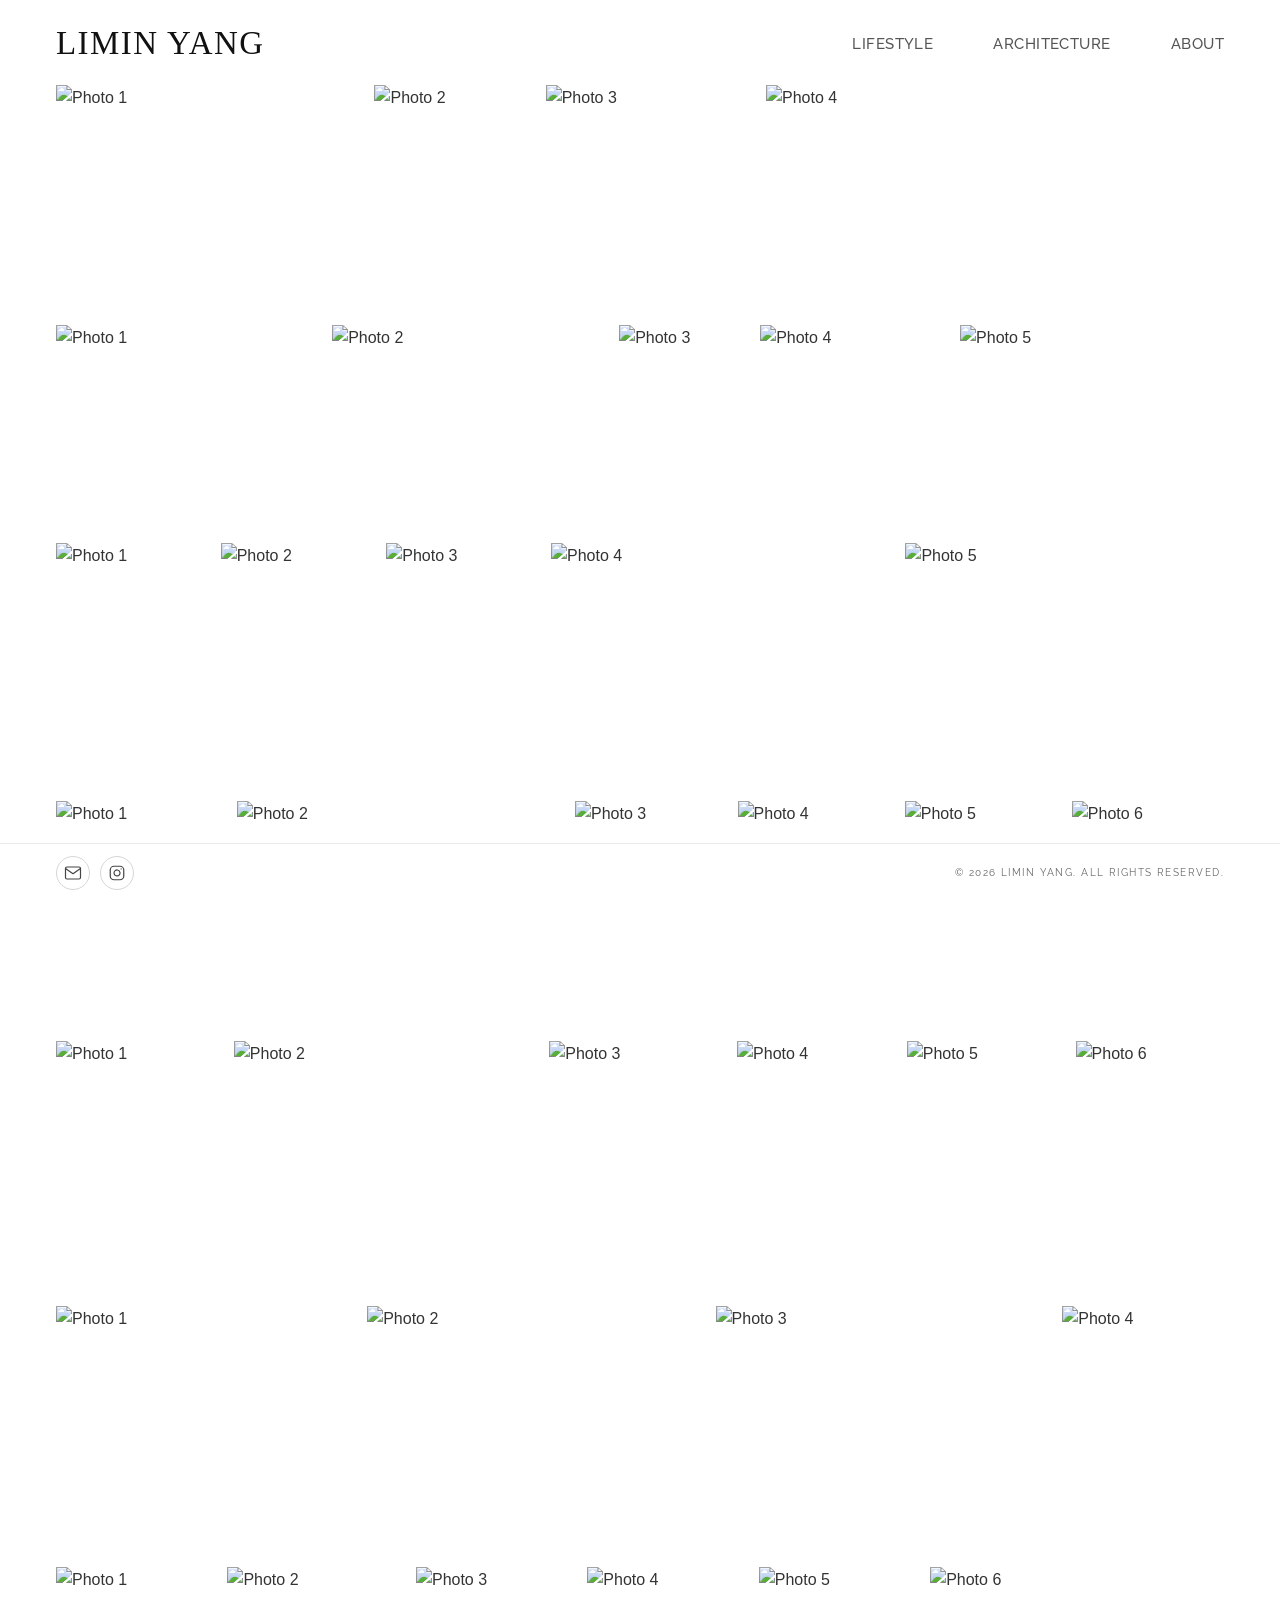
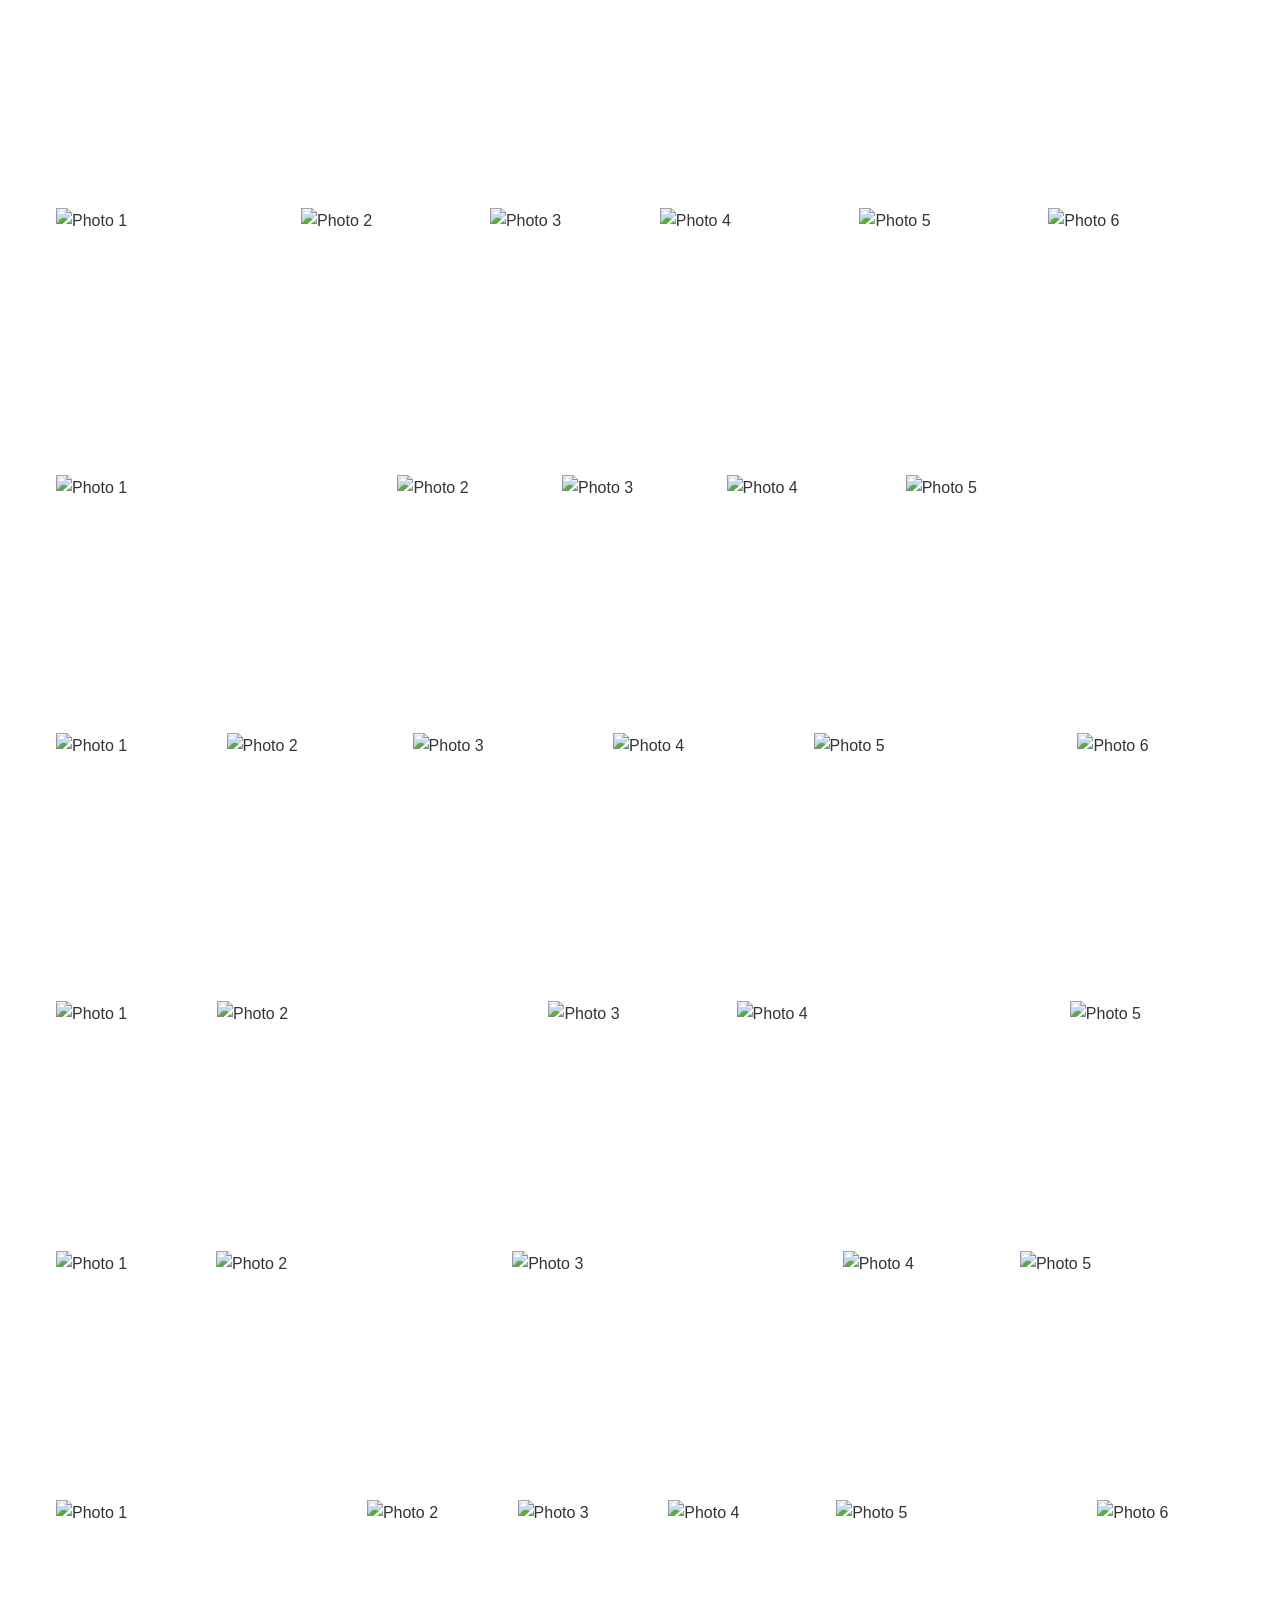
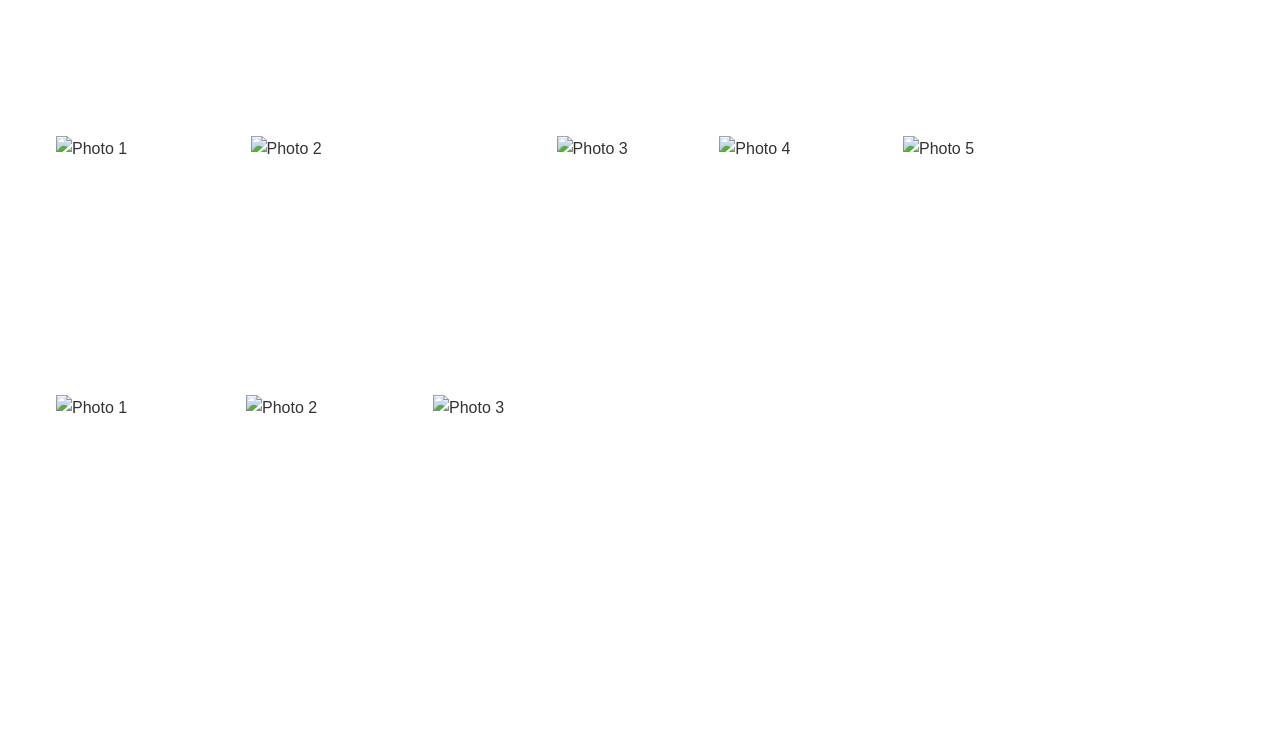
==== index.html @ 7cc8dff7 "change footer to be js instead of relying on Jekyll" ====
<!DOCTYPE html>
<html lang="en">

<head>
  <meta charset="UTF-8">
  <meta name="viewport" content="width=device-width, initial-scale=1.0">
  <title>Limin Yang's Portfolio</title>
  <link rel="preconnect" href="https://fonts.googleapis.com">
  <link rel="preconnect" href="https://fonts.gstatic.com" crossorigin>
  <link href="https://fonts.googleapis.com/css2?family=IM+Fell+English+SC&family=Raleway:wght@400;500&display=swap"
    rel="stylesheet">
  <link rel="stylesheet" href="css/style.css">
  <script src="js/shared-header.js"></script>
</head>

<body>

  <main class="gallery-container">
    <div class="gallery-grid" id="gallery">
      <!-- Images will be loaded here -->
    </div>
  </main>

  <div class="lightbox" id="lightbox">
    <span class="close">&times;</span>
    <img class="lightbox-content" id="lightbox-img">
    <div class="nav-buttons">
      <button class="prev">&#10094;</button>
      <button class="next">&#10095;</button>
    </div>
  </div>

  <script src="js/shared-footer.js"></script>
  <script src="js/script.js"></script>
  <script src="js/spa-nav.js" defer></script>
</body>

</html>
---- css/style.css ----
* {
  margin: 0;
  padding: 0;
  box-sizing: border-box;
}

/* Alignment variables */
:root {
  --page-max-width: 1300px;
  --page-pad-x: 56px;
  --header-right-adjust: 32px;
  /* Title typography */
  --site-title-size: 2.06rem;
  /* 1.2x previous 1.72rem */
  /* refined size */
  --site-title-spacing: 0.045em;
  /* minimal slim tracking */
  --site-title-weight: 500;
  /* medium weight for clean look */
  /* Nav typography */
  --nav-link-size: 0.94rem;
  --nav-link-spacing: 0.04em;
  --nav-gap: 60px;
  /* Layout spacers */
  --header-spacer-height: 86px;
  --header-pad-top: 26px;
  --header-pad-bottom: 8px;
  /* Fonts */
  --font-sans: 'Plus Jakarta Sans', 'Helvetica Neue', Helvetica, Arial, sans-serif;
  --font-title: 'Plus Jakarta Sans', 'Helvetica Neue', Arial, sans-serif;
  --font-display-slim: 'Plus Jakarta Sans', var(--font-sans);
}

body {
  font-family: var(--font-sans);
  line-height: 1.6;
  color: #333;
  background: #fff;
}

/* Header */
.site-header {
  position: fixed;
  top: 0;
  left: 0;
  right: 0;
  display: flex;
  justify-content: center;
  padding: var(--header-pad-top) 0 var(--header-pad-bottom);
  background: #fff;
  z-index: 300;
  border: 0;
  box-sizing: border-box;
}

.site-header-inner {
  width: 100%;
  max-width: var(--page-max-width);
  padding-left: var(--page-pad-x);
  padding-right: var(--page-pad-x);
  display: flex;
  align-items: flex-end;
  justify-content: space-between;
  box-sizing: border-box;
}

/* Hamburger button */
.nav-toggle {
  position: relative;
  align-self: flex-end;
  margin-left: auto;
  width: 30px;
  /* slim */
  height: var(--site-title-size);
  background: transparent;
  border: 0;
  padding: 0;
  display: none;
  cursor: pointer;
  z-index: 500;
}

/* Thin 1px bars center-aligned within hamburger button */
.nav-toggle span {
  position: absolute;
  left: 0;
  width: 100%;
  height: 1px;
  background: #111;
  border-radius: 0;
  transition: .32s ease;
}

/* Center the 3 lines with 8px gaps between them */
.nav-toggle span:nth-child(1) {
  top: calc(50% - 8px);
}

.nav-toggle span:nth-child(2) {
  top: calc(50% - 0.5px);
}

.nav-toggle span:nth-child(3) {
  top: calc(50% + 7px);
}

/* Open (X) state: move all bars to center and rotate */
.nav-toggle.open span:nth-child(1) {
  top: calc(50% - 0.5px);
  transform: rotate(45deg);
}

.nav-toggle.open span:nth-child(2) {
  opacity: 0;
}

.nav-toggle.open span:nth-child(3) {
  top: calc(50% - 0.5px);
  transform: rotate(-45deg);
}

.site-title {
  margin: 0;
  font: var(--site-title-weight) var(--site-title-size)/1.04 var(--font-title);
  letter-spacing: var(--site-title-spacing);
  text-transform: uppercase;
  color: #111;
  -webkit-font-smoothing: antialiased;
}

.site-title-link {
  color: inherit;
  text-decoration: none;
  display: inline-block;
}

.site-title-link:hover {
  opacity: .75;
}

.site-nav {
  display: flex;
  gap: var(--nav-gap);
  flex-wrap: nowrap;
}

.nav-link {
  position: relative;
  font: 500 var(--nav-link-size)/1.12 'Raleway', 'Plus Jakarta Sans', var(--font-sans);
  letter-spacing: 0.03em;
  text-decoration: none;
  color: #555;
  padding: 4px 0 8px;
  transition: color .25s ease;
  text-transform: uppercase;
}

.nav-link:hover,
.nav-link.active {
  color: #111;
}

.nav-link::after {
  content: "";
  position: absolute;
  left: 0;
  bottom: 0;
  height: 1px;
  width: 0;
  background: #222;
  transition: width .35s ease;
}

.nav-link:hover,
.nav-link.active {
  color: #222;
}

.nav-link:hover::after,
.nav-link.active::after {
  width: 100%;
}

.site-header.is-scrolled {
  box-shadow: 0 2px 6px rgba(0, 0, 0, .06);
}

/* Final title font: IM Fell English SC */
.site-title {
  font-family: 'IM Fell English SC', serif;
  font-weight: 400;
  font-size: var(--site-title-size);
  line-height: 1.07;
  letter-spacing: 0.045em;
  margin: 0;
}

/* (navigation font variants & comparison panel removed after final selection) */

/* (font comparison panel styles removed) */

@media (max-width:900px) {
  .site-header {
    padding: 28px 0 20px;
  }

  .site-header-inner {
    padding-left: 40px;
    padding-right: 40px;
  }

  .site-nav {
    gap: 44px;
  }
}

@media (max-width:640px) {
  .site-header {
    padding: 20px 0 16px;
  }

  /* Center-align hamburger with title on mobile */
  .site-header-inner {
    padding-left: 26px;
    padding-right: 26px;
    flex-direction: row;
    align-items: center;
  }

  .site-title {
    font-size: clamp(1.34rem, 6.0vw, 1.78rem);
    line-height: 1;
    letter-spacing: 0.075em;
    margin: 0;
  }

  /* Hamburger matches title height and centers perfectly */
  .nav-toggle {
    height: clamp(1.34rem, 6.0vw, 1.78rem);
  }

  .site-nav {
    position: absolute;
    top: 100%;
    left: 0;
    right: 0;
    background: #fff;
    padding: 18px 26px 28px;
    display: flex;
    flex-direction: column;
    gap: 10px;
    border-bottom: 1px solid #eee;
    transform: translateY(-8px);
    opacity: 0;
    pointer-events: none;
    transition: opacity .35s ease, transform .4s cubic-bezier(.4, .6, .25, 1);
  }

  .site-nav.open {
    opacity: 1;
    transform: translateY(0);
    pointer-events: auto;
  }

  .nav-toggle {
    display: flex;
  }

  .nav-link {
    font-size: 0.68rem;
    letter-spacing: 0.18em;
    padding: 8px 0 6px;
  }

  .header-spacer {
    height: 86px;
  }
}

@media (max-width:420px) {
  .site-nav {
    gap: 8px;
  }

  .nav-link {
    font-size: 0.64rem;
    letter-spacing: 0.16em;
  }

  .header-spacer {
    height: 134px;
  }
}

/* Spacer element matches header height; adjust --header-spacer-height if needed */
.header-spacer {
  height: var(--header-spacer-height);
}

/* Gallery */
.gallery-container {
  max-width: var(--page-max-width);
  margin: 0 auto;
  padding: 0 var(--page-pad-x) 4rem;
  box-sizing: border-box;
}

/* Justified row layout across all viewports */
.gallery-grid {
  display: block;
  margin-top: 1rem;
}

.gallery-row {
  display: flex;
  align-items: flex-start;
  margin-bottom: 24px;
  height: auto;
}

.gallery-item {
  margin-right: 24px;
  cursor: pointer;
  transition: opacity .3s ease;
  display: block;
  overflow: hidden;
  animation: fadeIn .4s ease forwards;
}

.gallery-item:last-child {
  margin-right: 0;
}

.gallery-item:hover {
  opacity: .8;
}

.gallery-item img {
  width: 100%;
  height: auto;
  display: block;
}

/* Responsive spacing tweaks for smaller widths */
@media (max-width:900px) {
  .gallery-row {
    margin-bottom: 20px;
  }

  .gallery-item {
    margin-right: 20px;
  }
}

@media (max-width:640px) {
  .gallery-row {
    margin-bottom: 16px;
  }

  .gallery-item {
    margin-right: 16px;
  }
}

@media (max-width:480px) {
  .gallery-row {
    margin-bottom: 14px;
  }

  .gallery-item {
    margin-right: 14px;
  }
}

.gallery-item:hover {
  opacity: .8;
}

.gallery-item img {
  width: 100%;
  height: auto;
  display: block;
}

.gallery-item.hidden {
  display: none;
}

/* Lightbox */
.lightbox {
  display: none;
  position: fixed;
  z-index: 1000;
  left: 0;
  top: 0;
  width: 100%;
  height: 100%;
  background: rgba(0, 0, 0, .95);
  backdrop-filter: blur(10px);
}

.lightbox-content {
  margin: auto;
  display: block;
  max-width: 90%;
  max-height: 90%;
  position: absolute;
  top: 50%;
  left: 50%;
  transform: translate(-50%, -50%);
  border-radius: 4px;
  box-shadow: 0 20px 60px rgba(0, 0, 0, .5);
}

.close {
  position: absolute;
  top: 20px;
  right: 35px;
  color: #fff;
  font-size: 40px;
  font-weight: bold;
  cursor: pointer;
  z-index: 1001;
  transition: opacity .3s ease;
}

.close:hover {
  opacity: .7;
}

.nav-buttons {
  position: absolute;
  top: 50%;
  width: 100%;
  display: flex;
  justify-content: space-between;
  padding: 0 20px;
  transform: translateY(-50%);
  pointer-events: none;
}

.prev,
.next {
  background: rgba(255, 255, 255, .1);
  border: 1px solid rgba(255, 255, 255, .2);
  color: #fff;
  font-size: 24px;
  padding: 12px 16px;
  border-radius: 50%;
  cursor: pointer;
  transition: all .3s ease;
  pointer-events: all;
  backdrop-filter: blur(10px);
}

.prev:hover,
.next:hover {
  background: rgba(255, 255, 255, .2);
  transform: scale(1.1);
}

@media (max-width:768px) {
  .gallery-container {
    padding: 0 40px 3rem;
  }
}

@media (max-width:440px) {
  .gallery-container {
    padding: 0 24px 3rem;
  }
}

@keyframes fadeIn {
  from {
    opacity: 0;
    transform: translateY(10px);
  }

  to {
    opacity: 1;
    transform: translateY(0);
  }
}

html {
  scroll-behavior: smooth;
}

/* Footer */
.site-footer {
  position: fixed;
  bottom: 0;
  left: 0;
  right: 0;
  background: #fff;
  border-top: 1px solid #e9e9e9;
  display: flex;
  justify-content: center;
  padding: 12px 0 10px;
  z-index: 220;
  font-family: 'Raleway', var(--font-sans);
}

.site-footer-inner {
  width: 100%;
  max-width: var(--page-max-width);
  padding-left: var(--page-pad-x);
  padding-right: var(--page-pad-x);
  display: flex;
  align-items: center;
  justify-content: space-between;
  box-sizing: border-box;
}

.footer-icons {
  display: flex;
  align-items: center;
}

.footer-icons a {
  width: 34px;
  height: 34px;
  display: inline-flex;
  align-items: center;
  justify-content: center;
  margin-right: 10px;
  border: 1px solid #d6d6d6;
  border-radius: 50%;
  color: #444;
  text-decoration: none;
  font-size: 16px;
  transition: all .28s ease;
}

.footer-icons a:last-child {
  margin-right: 0;
}

.footer-icons a:hover {
  background: #111;
  color: #fff;
  border-color: #111;
}

.site-footer small {
  font: 400 .6rem/1.1 'Raleway', var(--font-sans);
  letter-spacing: .15em;
  text-transform: uppercase;
  color: #666;
  white-space: nowrap;
}

.visually-hidden {
  position: absolute !important;
  width: 1px;
  height: 1px;
  padding: 0;
  margin: -1px;
  overflow: hidden;
  clip: rect(0 0 0 0);
  border: 0;
}

@media (max-width:900px) {
  .site-footer-inner {
    padding-left: 40px;
    padding-right: 40px;
  }
}

@media (max-width:640px) {
  .site-footer-inner {
    padding-left: 28px;
    padding-right: 28px;
  }

  .footer-icons a {
    width: 30px;
    height: 30px;
    font-size: 14px;
  }

  .site-footer small {
    font-size: .55rem;
    letter-spacing: .18em;
  }
}
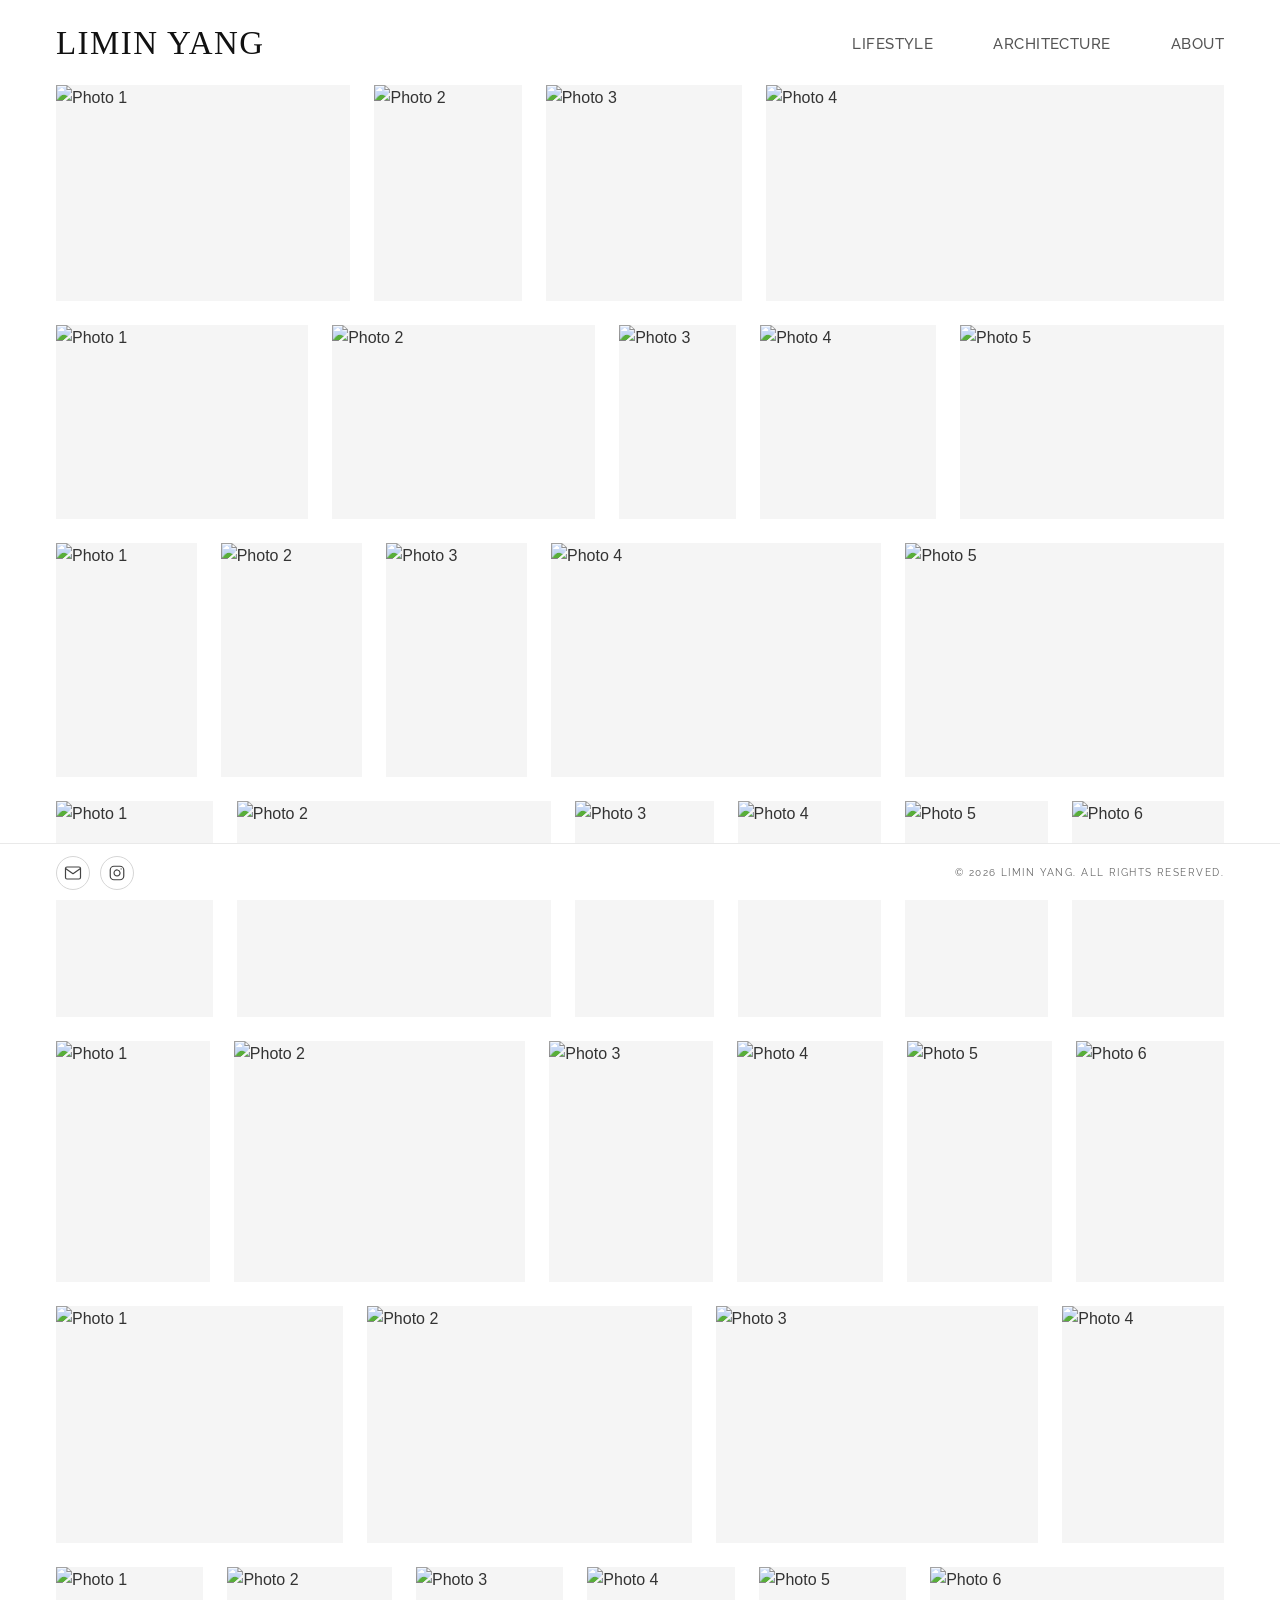
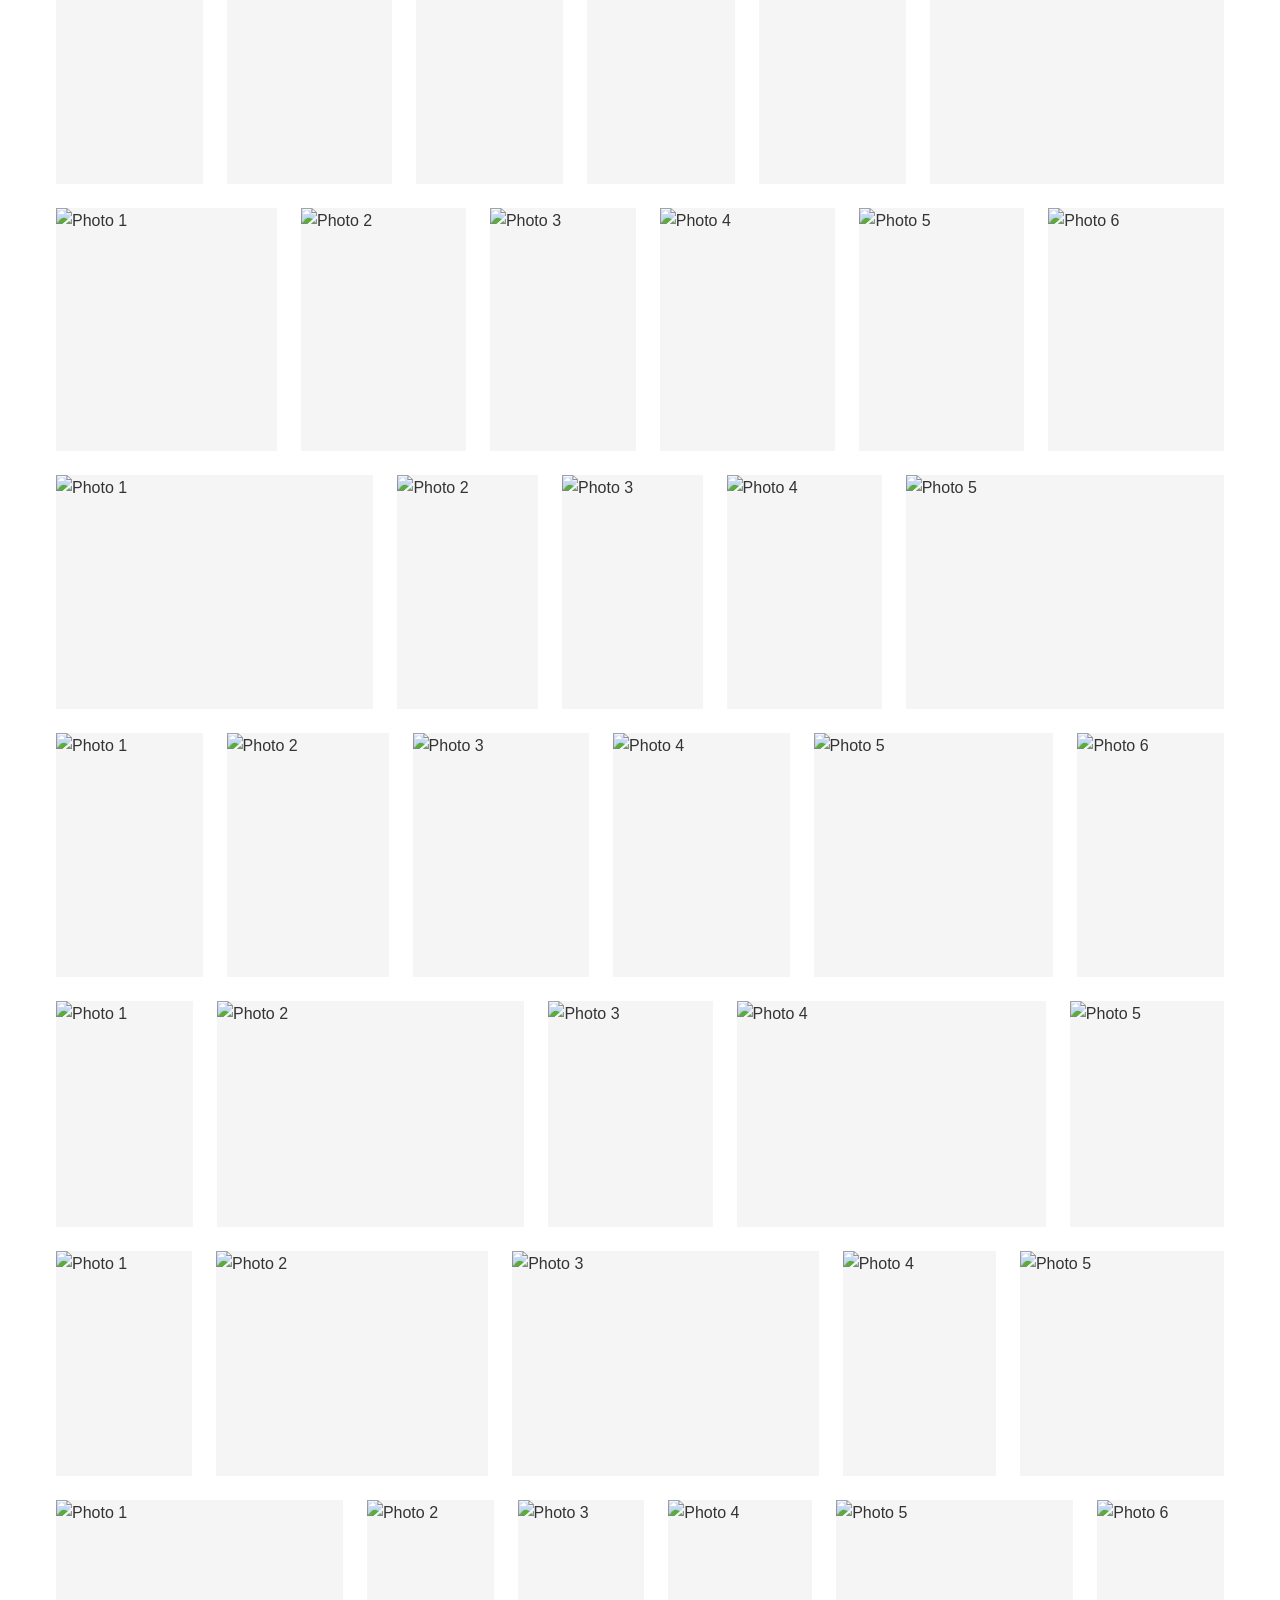
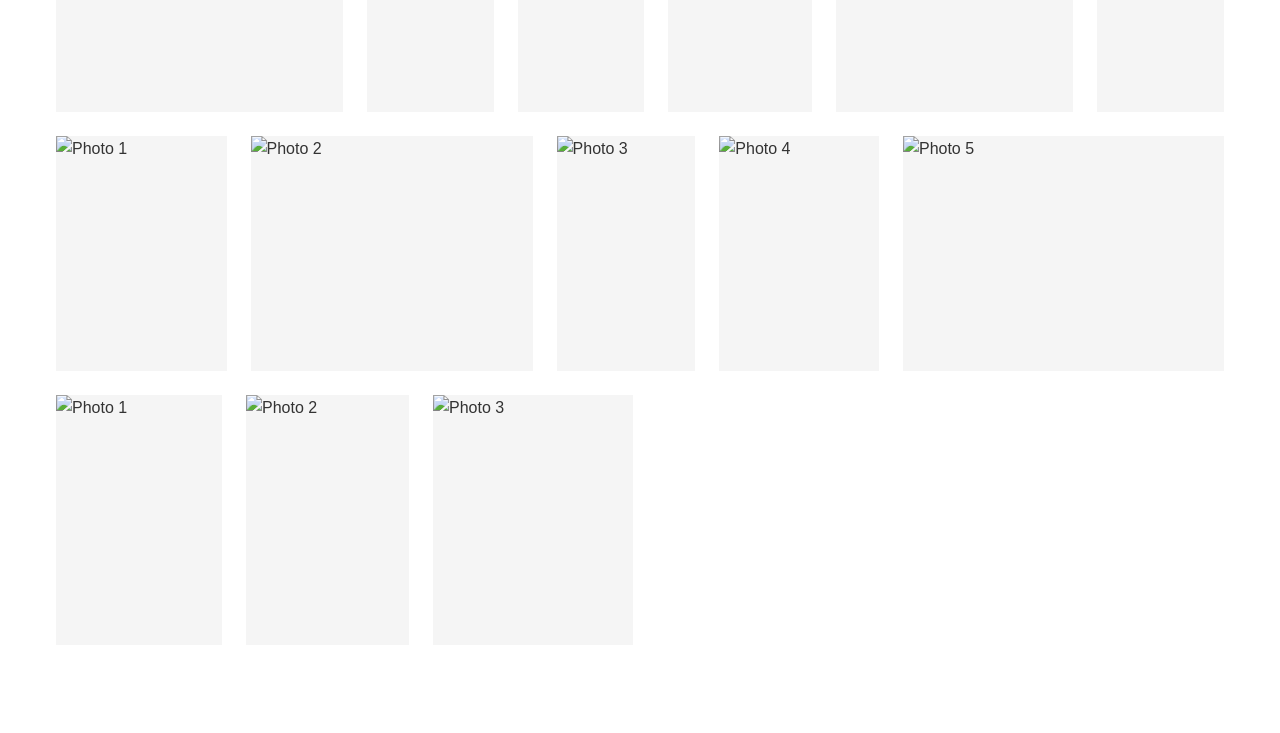
==== commit 1967ee00: "update lightbox style, left/right button" ====
--- a/index.html
+++ b/index.html
@@ -22,11 +22,16 @@
   </main>
 
   <div class="lightbox" id="lightbox">
-    <span class="close">&times;</span>
+    <div class="lightbox-header">
+      <div class="lightbox-header-inner">
+        <a href="/" class="lightbox-title">Limin Yang</a>
+        <span class="close">&times;</span>
+      </div>
+    </div>
     <img class="lightbox-content" id="lightbox-img">
     <div class="nav-buttons">
-      <button class="prev">&#10094;</button>
-      <button class="next">&#10095;</button>
+      <button class="prev" aria-label="Previous image"></button>
+      <button class="next" aria-label="Next image"></button>
     </div>
   </div>
 
--- a/css/style.css
+++ b/css/style.css
@@ -36,6 +36,11 @@
   line-height: 1.6;
   color: #333;
   background: #fff;
+  -webkit-overflow-scrolling: touch;
+  overscroll-behavior: contain;
+  /* Prevent iOS Safari bounce */
+  position: relative;
+  overflow-x: hidden;
 }
 
 /* Header */
@@ -339,6 +344,9 @@
   width: 100%;
   height: auto;
   display: block;
+  /* Prevent layout reflow */
+  min-height: 150px;
+  background-color: #f5f5f5;
 }
 
 /* Responsive spacing tweaks for smaller widths */
@@ -372,21 +380,11 @@
   }
 }
 
-.gallery-item:hover {
-  opacity: .8;
-}
-
-.gallery-item img {
-  width: 100%;
-  height: auto;
-  display: block;
-}
-
 .gallery-item.hidden {
   display: none;
 }
 
-/* Lightbox */
+/* Lightbox - Modern White Design */
 .lightbox {
   display: none;
   position: fixed;
@@ -395,73 +393,222 @@
   top: 0;
   width: 100%;
   height: 100%;
-  background: rgba(0, 0, 0, .95);
+  background: rgba(255, 255, 255, 0.98);
+  backdrop-filter: blur(15px);
+}
+
+.lightbox-header {
+  position: fixed;
+  top: 0;
+  left: 0;
+  right: 0;
+  background: rgba(255, 255, 255, 0.95);
   backdrop-filter: blur(10px);
+  padding: var(--header-pad-top) 0 var(--header-pad-bottom);
+  z-index: 1002;
+  display: flex;
+  justify-content: center;
+}
+
+.lightbox-header-inner {
+  width: 100%;
+  max-width: var(--page-max-width);
+  padding-left: var(--page-pad-x);
+  padding-right: var(--page-pad-x);
+  display: flex;
+  align-items: flex-end;
+  justify-content: space-between;
+  box-sizing: border-box;
+}
+
+.lightbox-title {
+  font-family: 'IM Fell English SC', serif;
+  font-weight: 400;
+  font-size: var(--site-title-size);
+  line-height: 1.07;
+  letter-spacing: 0.045em;
+  text-transform: uppercase;
+  color: #111;
+  margin: 0;
+  text-decoration: none;
+  cursor: pointer;
+}
+
+.lightbox-title:hover {
+  color: #111;
+  text-decoration: none;
 }
 
 .lightbox-content {
-  margin: auto;
-  display: block;
-  max-width: 90%;
-  max-height: 90%;
   position: absolute;
   top: 50%;
   left: 50%;
   transform: translate(-50%, -50%);
-  border-radius: 4px;
-  box-shadow: 0 20px 60px rgba(0, 0, 0, .5);
+  max-width: 85vw;
+  max-height: 75vh;
+  width: auto;
+  height: auto;
+  object-fit: contain;
+  border-radius: 8px;
+  box-shadow: 0 20px 60px rgba(0, 0, 0, 0.15);
+  margin-top: 40px; /* Account for header */
 }
 
 .close {
-  position: absolute;
-  top: 20px;
-  right: 35px;
-  color: #fff;
-  font-size: 40px;
-  font-weight: bold;
+  color: #999;
+  font-size: 24px;
+  font-weight: 300;
   cursor: pointer;
-  z-index: 1001;
-  transition: opacity .3s ease;
+  transition: color 0.3s ease;
+  background: none;
+  border: none;
+  padding: 0;
+  width: auto;
+  height: auto;
+  border-radius: 0;
+  display: block;
+  align-self: flex-end;
 }
 
 .close:hover {
-  opacity: .7;
+  color: #666;
 }
 
 .nav-buttons {
   position: absolute;
-  top: 50%;
-  width: 100%;
-  display: flex;
-  justify-content: space-between;
-  padding: 0 20px;
-  transform: translateY(-50%);
+  top: 0;
+  left: 0;
+  right: 0;
+  bottom: 0;
+  display: flex;
   pointer-events: none;
+  z-index: 1001;
 }
 
 .prev,
 .next {
-  background: rgba(255, 255, 255, .1);
-  border: 1px solid rgba(255, 255, 255, .2);
-  color: #fff;
-  font-size: 24px;
-  padding: 12px 16px;
-  border-radius: 50%;
-  cursor: pointer;
-  transition: all .3s ease;
-  pointer-events: all;
-  backdrop-filter: blur(10px);
-}
-
-.prev:hover,
+  flex: 1;
+  background: transparent;
+  border: none;
+  pointer-events: auto;
+  transition: background-color 0.2s ease;
+  display: flex;
+  align-items: center;
+  justify-content: center;
+  font-size: 0;
+  color: transparent;
+  position: relative;
+}
+
+/* Custom cursor - gray arrow buttons */
+.prev {
+  cursor: url('data:image/svg+xml;utf8,<svg xmlns="http://www.w3.org/2000/svg" width="32" height="32" viewBox="0 0 32 32"><rect width="32" height="32" rx="16" fill="%23999" opacity="0.8"/><path d="M18 10 L12 16 L18 22" stroke="white" stroke-width="2" fill="none" stroke-linecap="round" stroke-linejoin="round"/></svg>'), auto;
+}
+
+.next {
+  cursor: url('data:image/svg+xml;utf8,<svg xmlns="http://www.w3.org/2000/svg" width="32" height="32" viewBox="0 0 32 32"><rect width="32" height="32" rx="16" fill="%23999" opacity="0.8"/><path d="M14 10 L20 16 L14 22" stroke="white" stroke-width="2" fill="none" stroke-linecap="round" stroke-linejoin="round"/></svg>'), auto;
+}
+
+/* Subtle hover indication */
+.prev:hover {
+  background: linear-gradient(to right, rgba(0, 0, 0, 0.05), transparent);
+}
+
 .next:hover {
-  background: rgba(255, 255, 255, .2);
-  transform: scale(1.1);
-}
-
-@media (max-width:768px) {
+  background: linear-gradient(to left, rgba(0, 0, 0, 0.05), transparent);
+}
+
+/* Remove the large arrow overlays since cursor shows direction */
+.prev:hover::before,
+.next:hover::after {
+  display: none;
+}
+
+/* Mobile lightbox optimizations */
+@media (max-width: 768px) {
+  .lightbox-header {
+    padding: 20px 0 16px;
+  }
+  
+  .lightbox-header-inner {
+    padding-left: 40px;
+    padding-right: 40px;
+  }
+  
+  .lightbox-title {
+    font-size: clamp(1.34rem, 6.0vw, 1.78rem);
+    line-height: 1;
+    letter-spacing: 0.075em;
+  }
+  
+  .lightbox-content {
+    max-width: 90vw;
+    max-height: 70vh;
+    margin-top: 30px;
+  }
+  
+  .close {
+    font-size: 22px;
+  }
+  
+  .nav-buttons {
+    /* Full coverage for easy touch targets */
+    position: absolute;
+    top: 0;
+    left: 0;
+    right: 0;
+    bottom: 0;
+  }
+  
+  .prev, .next {
+    /* Larger touch areas on mobile */
+    flex: 1;
+    min-height: 60px;
+    /* Keep pointer cursor on mobile since custom cursors may not work well */
+    cursor: pointer !important;
+  }
+  
+  /* More visible hover feedback on mobile */
+  .prev:active {
+    background: linear-gradient(to right, rgba(0, 0, 0, 0.1), transparent);
+  }
+  
+  .next:active {
+    background: linear-gradient(to left, rgba(0, 0, 0, 0.1), transparent);
+  }
+}
+
+/* Mobile scrolling optimization */
+@media (max-width: 768px) {
+  html {
+    /* Prevent mobile zoom from causing scroll issues */
+    -webkit-text-size-adjust: 100%;
+    -ms-text-size-adjust: 100%;
+  }
+  
+  body {
+    -webkit-overflow-scrolling: touch;
+    -webkit-transform: translate3d(0,0,0);
+    transform: translate3d(0,0,0);
+    /* Prevent scroll bounce */
+    overscroll-behavior-y: contain;
+  }
+  
   .gallery-container {
     padding: 0 40px 3rem;
+  }
+  
+  .gallery-item {
+    /* Reduce mobile animations for better performance */
+    animation: none;
+    transition: opacity 0.2s ease;
+  }
+  
+  .gallery-item img {
+    /* Mobile hardware acceleration */
+    -webkit-transform: translate3d(0,0,0);
+    transform: translate3d(0,0,0);
+    will-change: auto;
   }
 }
 
@@ -483,9 +630,7 @@
   }
 }
 
-html {
-  scroll-behavior: smooth;
-}
+
 
 /* Footer */
 .site-footer {
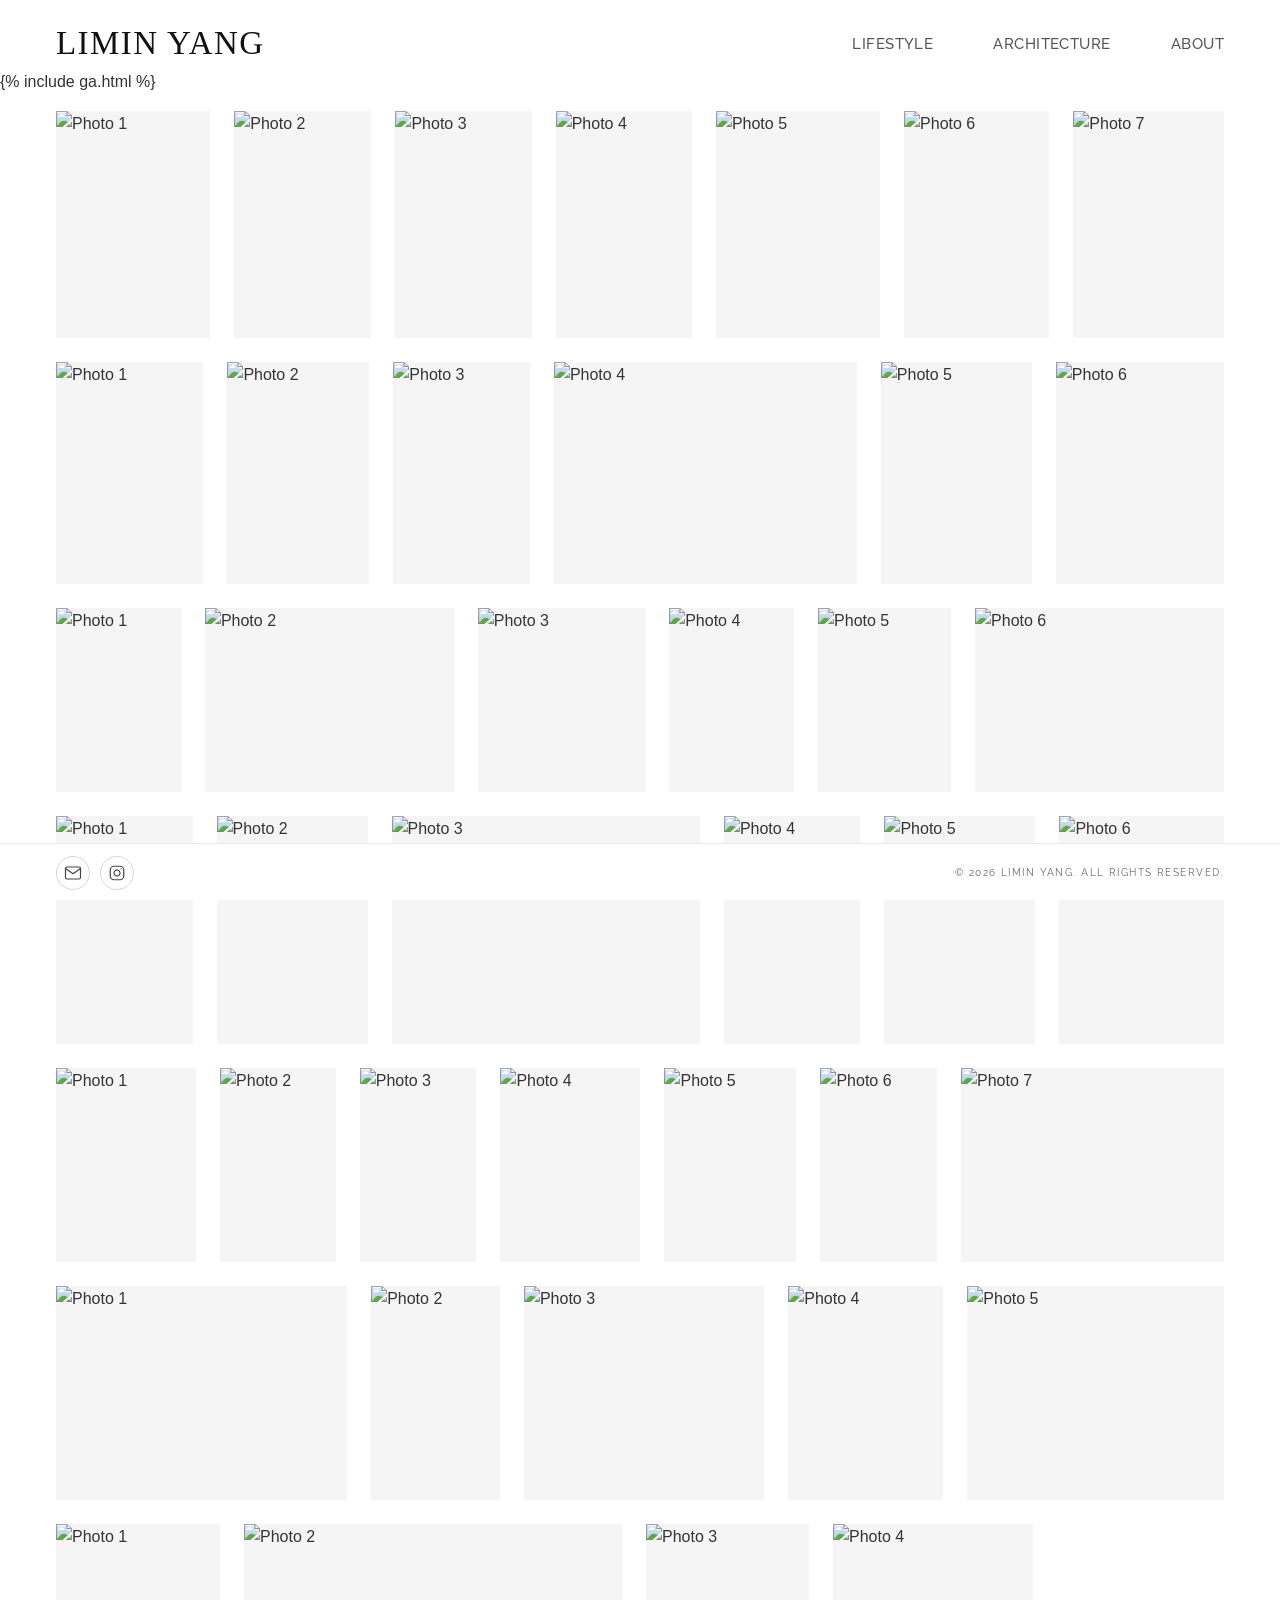
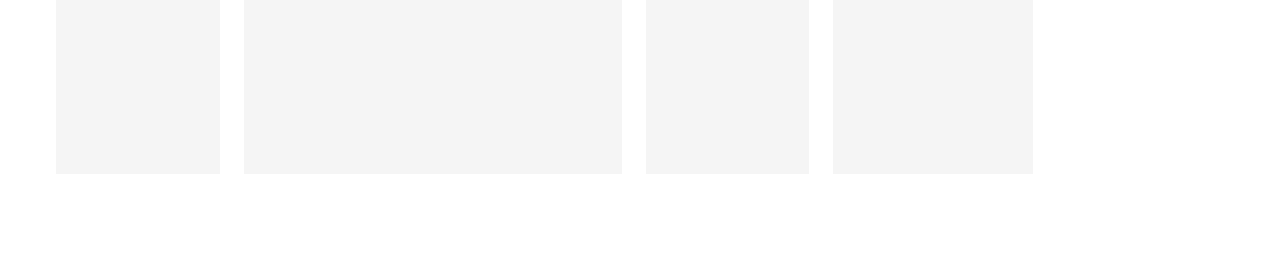
==== commit ad0bd2a5: "update google tag" ====
--- a/index.html
+++ b/index.html
@@ -5,6 +5,7 @@
   <meta charset="UTF-8">
   <meta name="viewport" content="width=device-width, initial-scale=1.0">
   <title>Limin Yang's Portfolio</title>
+  {% include ga.html %}
   <link rel="preconnect" href="https://fonts.googleapis.com">
   <link rel="preconnect" href="https://fonts.gstatic.com" crossorigin>
   <link href="https://fonts.googleapis.com/css2?family=IM+Fell+English+SC&family=Raleway:wght@400;500&display=swap"
@@ -24,7 +25,7 @@
   <div class="lightbox" id="lightbox">
     <div class="lightbox-header">
       <div class="lightbox-header-inner">
-        <a href="/" class="lightbox-title">Limin Yang</a>
+        <span class="lightbox-title" onclick="closeLightboxAndReturnHome()">Limin Yang</span>
         <span class="close">&times;</span>
       </div>
     </div>
--- a/css/style.css
+++ b/css/style.css
@@ -452,6 +452,7 @@
   border-radius: 8px;
   box-shadow: 0 20px 60px rgba(0, 0, 0, 0.15);
   margin-top: 40px; /* Account for header */
+  z-index: 1000; /* Ensure image is visible but below navigation */
 }
 
 .close {
@@ -526,53 +527,119 @@
 
 /* Mobile lightbox optimizations */
 @media (max-width: 768px) {
+  .lightbox {
+    /* Ensure lightbox takes full screen */
+    position: fixed;
+    top: 0;
+    left: 0;
+    width: 100vw;
+    height: 100vh;
+    background: rgba(255, 255, 255, 0.98);
+  }
+  
   .lightbox-header {
     padding: 20px 0 16px;
+    position: fixed;
+    top: 0;
+    left: 0;
+    right: 0;
+    height: auto;
+    z-index: 1002;
   }
   
+  .lightbox-content {
+    position: absolute;
+    top: 50%;
+    left: 50%;
+    transform: translate(-50%, -50%);
+    max-width: 90vw;
+    max-height: calc(100vh - 160px); /* Account for header and safe areas */
+    width: auto;
+    height: auto;
+    object-fit: contain;
+    border-radius: 8px;
+    box-shadow: 0 20px 60px rgba(0, 0, 0, 0.15);
+    margin-top: 0; /* Remove margin, use positioning instead */
+    z-index: 1000;
+    /* Ensure image is always visible */
+    min-width: 200px;
+    min-height: 200px;
+  }
+
   .lightbox-header-inner {
     padding-left: 40px;
     padding-right: 40px;
   }
-  
+
   .lightbox-title {
     font-size: clamp(1.34rem, 6.0vw, 1.78rem);
     line-height: 1;
     letter-spacing: 0.075em;
   }
-  
+
   .lightbox-content {
+    position: absolute;
+    top: 50%;
+    left: 50%;
+    transform: translate(-50%, -50%);
     max-width: 90vw;
-    max-height: 70vh;
-    margin-top: 30px;
-  }
-  
+    max-height: calc(100vh - 160px); /* Account for header and safe areas */
+    width: auto;
+    height: auto;
+    object-fit: contain;
+    border-radius: 8px;
+    box-shadow: 0 20px 60px rgba(0, 0, 0, 0.15);
+    margin-top: 0; /* Remove margin, use positioning instead */
+    z-index: 1000;
+    /* Ensure image is always visible */
+    min-width: 200px;
+    min-height: 200px;
+  }
+
   .close {
     font-size: 22px;
   }
-  
+
   .nav-buttons {
-    /* Full coverage for easy touch targets */
+    /* Positioned to not cover the center image area */
     position: absolute;
-    top: 0;
+    top: 120px; /* Below header */
     left: 0;
     right: 0;
     bottom: 0;
-  }
-  
+    display: flex;
+    pointer-events: none;
+  }
+
   .prev, .next {
-    /* Larger touch areas on mobile */
-    flex: 1;
+    /* Side touch areas that don't cover the image */
+    flex: none;
+    width: 80px;
     min-height: 60px;
     /* Keep pointer cursor on mobile since custom cursors may not work well */
     cursor: pointer !important;
-  }
-  
+    pointer-events: auto;
+  }
+
+  .prev {
+    position: absolute;
+    left: 0;
+    top: 0;
+    bottom: 0;
+  }
+
+  .next {
+    position: absolute;
+    right: 0;
+    top: 0;
+    bottom: 0;
+  }
+
   /* More visible hover feedback on mobile */
   .prev:active {
     background: linear-gradient(to right, rgba(0, 0, 0, 0.1), transparent);
   }
-  
+
   .next:active {
     background: linear-gradient(to left, rgba(0, 0, 0, 0.1), transparent);
   }
@@ -585,7 +652,7 @@
     -webkit-text-size-adjust: 100%;
     -ms-text-size-adjust: 100%;
   }
-  
+
   body {
     -webkit-overflow-scrolling: touch;
     -webkit-transform: translate3d(0,0,0);
@@ -593,17 +660,17 @@
     /* Prevent scroll bounce */
     overscroll-behavior-y: contain;
   }
-  
+
   .gallery-container {
     padding: 0 40px 3rem;
   }
-  
+
   .gallery-item {
     /* Reduce mobile animations for better performance */
     animation: none;
     transition: opacity 0.2s ease;
   }
-  
+
   .gallery-item img {
     /* Mobile hardware acceleration */
     -webkit-transform: translate3d(0,0,0);
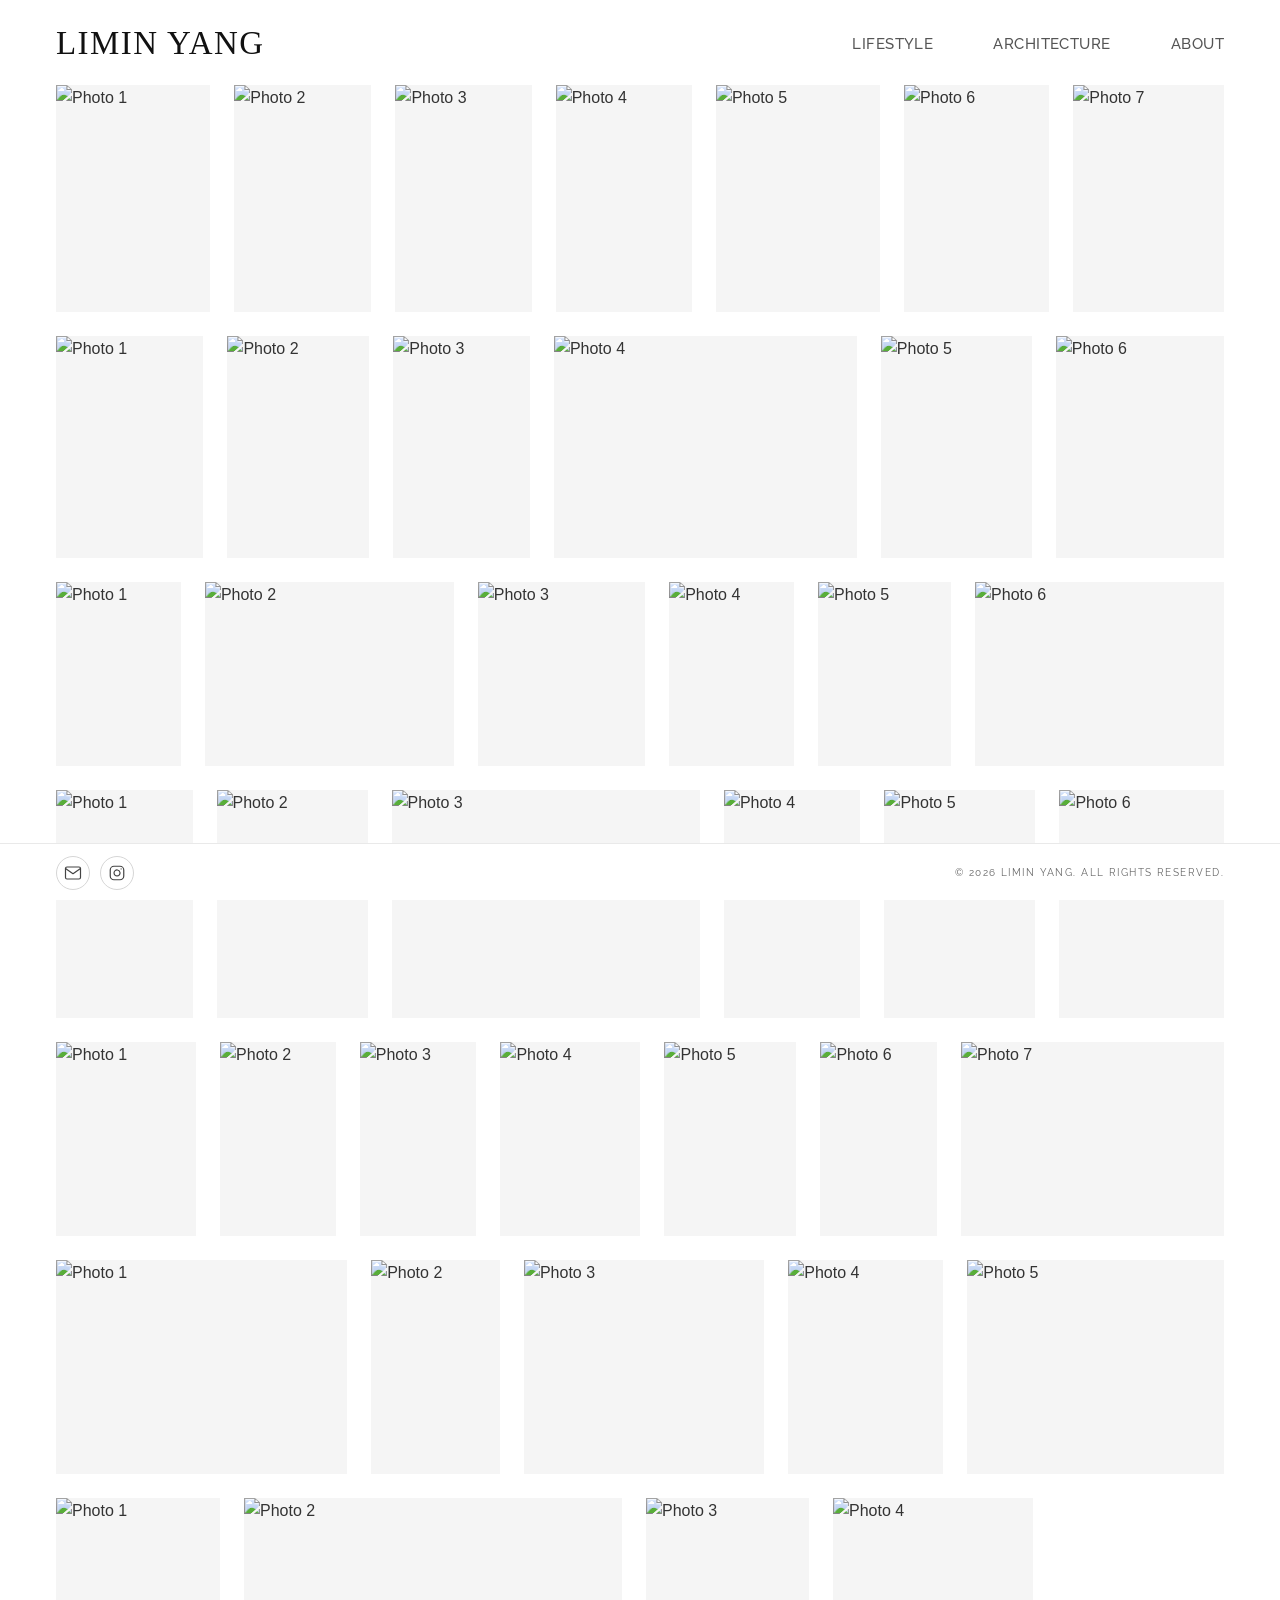
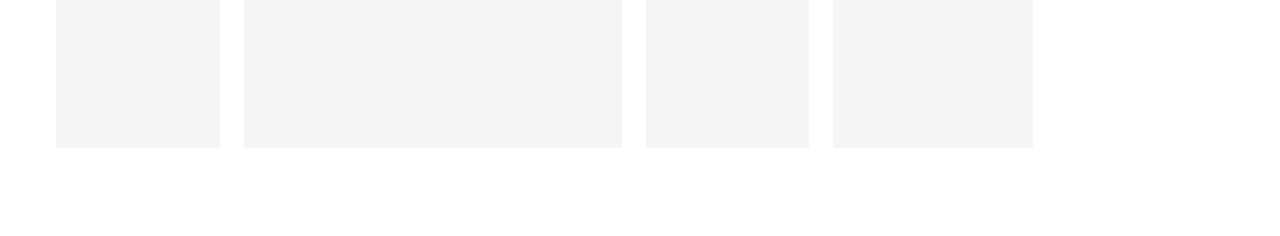
==== commit 3f6c98cf: "update google tag" ====
--- a/index.html
+++ b/index.html
@@ -5,12 +5,20 @@
   <meta charset="UTF-8">
   <meta name="viewport" content="width=device-width, initial-scale=1.0">
   <title>Limin Yang's Portfolio</title>
-  {% include ga.html %}
   <link rel="preconnect" href="https://fonts.googleapis.com">
   <link rel="preconnect" href="https://fonts.gstatic.com" crossorigin>
   <link href="https://fonts.googleapis.com/css2?family=IM+Fell+English+SC&family=Raleway:wght@400;500&display=swap"
     rel="stylesheet">
   <link rel="stylesheet" href="css/style.css">
+  <!-- Google tag (gtag.js) -->
+  <script async src="https://www.googletagmanager.com/gtag/js?id=G-FBB3KTLZ8E"></script>
+  <script>
+  window.dataLayer = window.dataLayer || [];
+  function gtag(){dataLayer.push(arguments);}
+  gtag('js', new Date());
+
+  gtag('config', 'G-FBB3KTLZ8E');
+  </script>
   <script src="js/shared-header.js"></script>
 </head>
 
